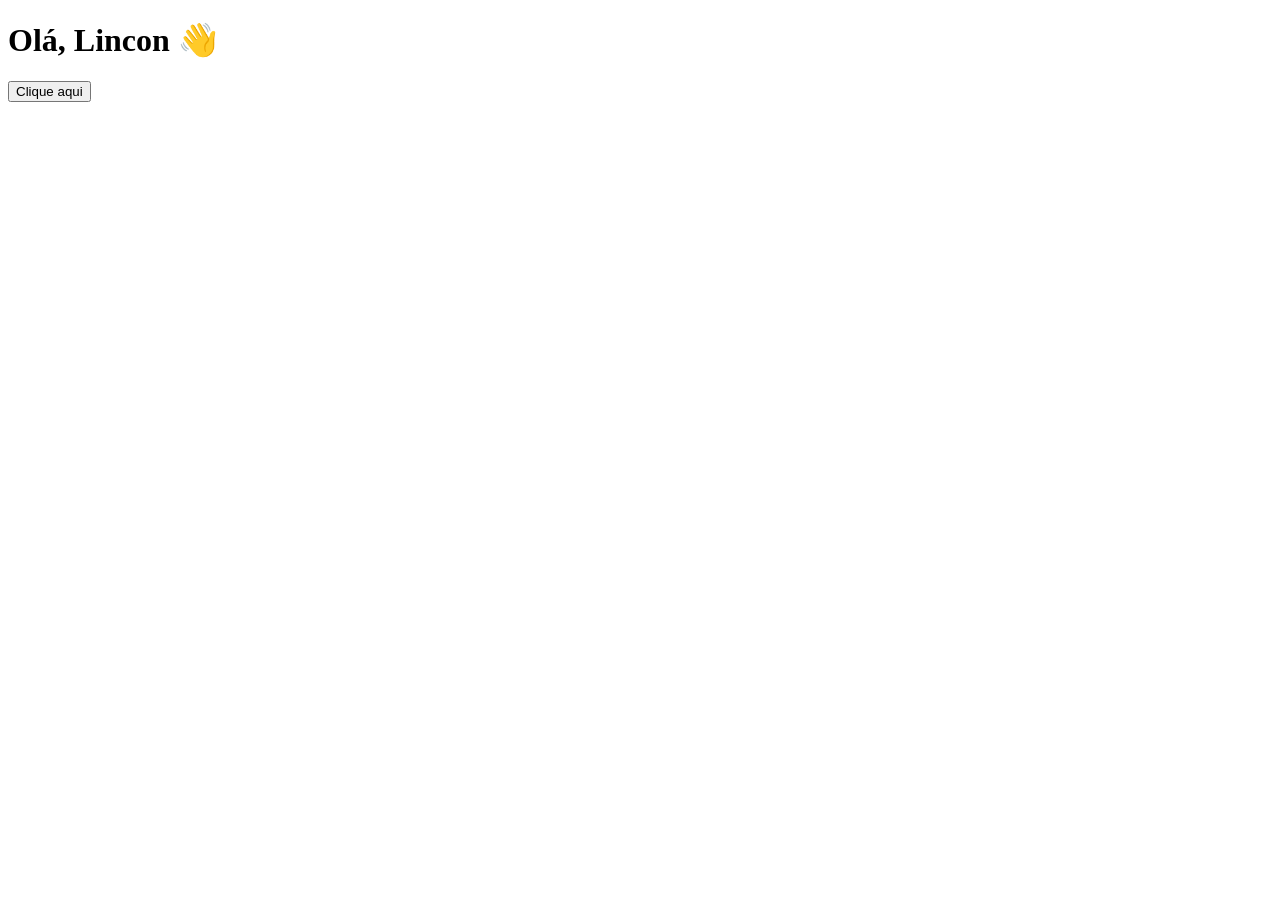
==== index.html @ abc6f8b5 "primeiro commit" ====
<!DOCTYPE html>
<html lang="pt-br">
<head>
    <meta charset="UTF-8">
    <title>Meu Site</title>
    <link rel="stylesheet" href="styles/style.css">
</head>
<body>

    <h1>Olá, Lincon 👋</h1>
    <button onclick="mostrarMensagem()">Clique aqui</button>

    <script src="scripts/script.js"></script>
</body>
</html>
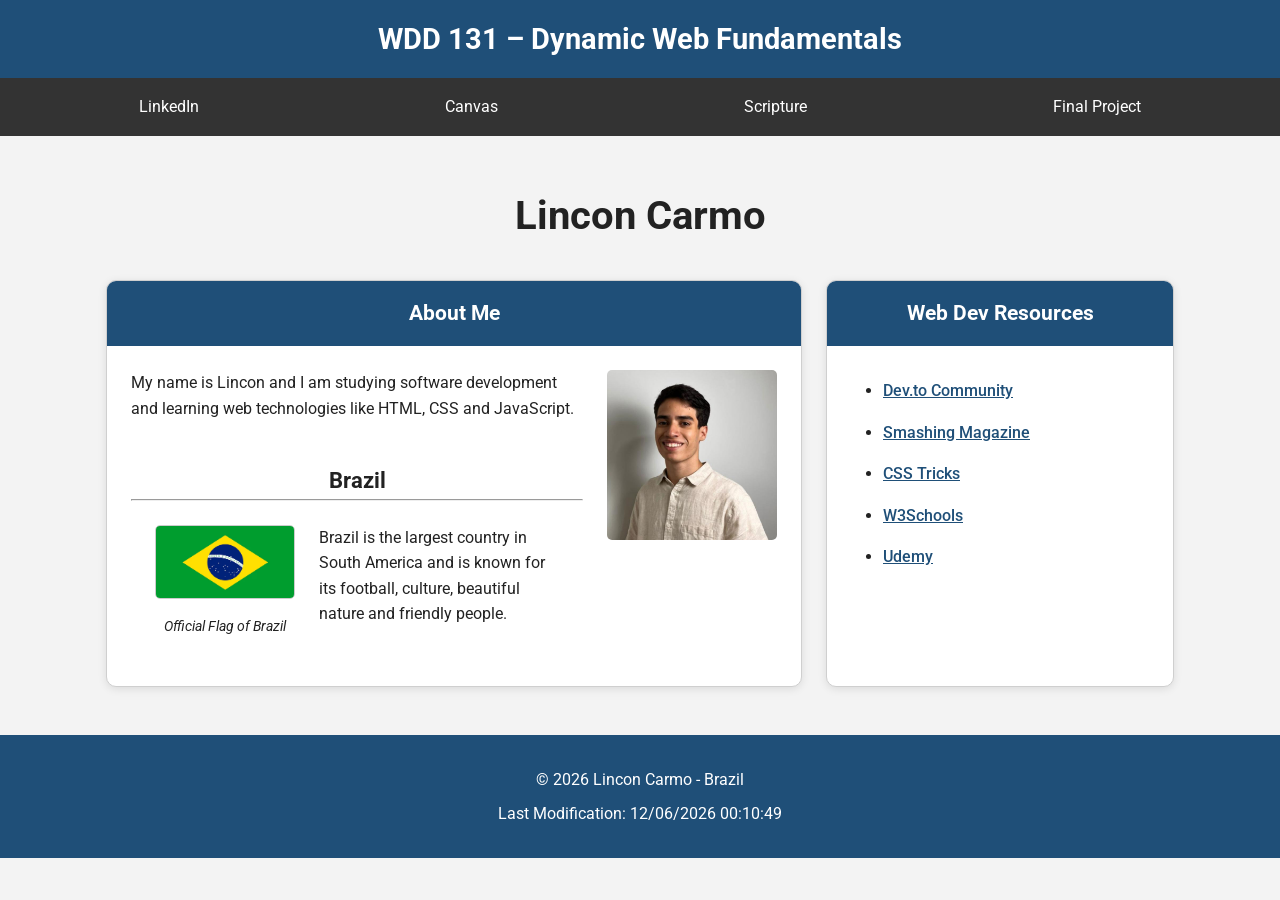
==== commit a09f1a88: "home" ====
--- a/index.html
+++ b/index.html
@@ -1,15 +1,204 @@
 <!DOCTYPE html>
-<html lang="pt-br">
+<html lang="en">
+
 <head>
     <meta charset="UTF-8">
-    <title>Meu Site</title>
-    <link rel="stylesheet" href="styles/style.css">
+
+    <meta name="viewport"
+        content="width=device-width, initial-scale=1.0">
+
+    <title>
+        WDD 131 – Dynamic Web Fundamentals – Lincon Carmo
+    </title>
+
+    <meta name="description"
+        content="WDD 131 – Dynamic Web Fundamentals, Lincon Carmo, HTML, CSS, JavaScript, Web Development">
+
+    <meta name="author"
+        content="Lincon Carmo">
+
+    <!-- Google Fonts -->
+    <link rel="preconnect"
+        href="https://fonts.googleapis.com">
+
+    <link rel="preconnect"
+        href="https://fonts.gstatic.com"
+        crossorigin>
+
+    <link href="https://fonts.googleapis.com/css2?family=Roboto:wght@400;700&display=swap"
+        rel="stylesheet">
+
+    <!-- CSS -->
+    <link rel="stylesheet"
+        href="styles/base.css">
+
+    <!-- JavaScript -->
+    <script src="scripts/getdates.js"
+        defer></script>
+
 </head>
+
 <body>
 
-    <h1>Olá, Lincon 👋</h1>
-    <button onclick="mostrarMensagem()">Clique aqui</button>
-
-    <script src="scripts/script.js"></script>
+    <header>
+
+        <span id="course-title">
+            WDD 131 – Dynamic Web Fundamentals
+        </span>
+
+        <nav>
+
+            <a href="https://www.linkedin.com/"
+                target="_blank">
+                LinkedIn
+            </a>
+
+            <a href="https://byupw.instructure.com/"
+                target="_blank">
+                Canvas
+            </a>
+
+            <a href="https://www.churchofjesuschrist.org/study/scriptures/bofm/1-ne/3?lang=eng&id=p7#p7"
+                target="_blank">
+                Scripture
+            </a>
+
+            <a href="#">
+                Final Project
+            </a>
+
+        </nav>
+
+    </header>
+
+    <main>
+
+        <h1>Lincon Carmo</h1>
+
+        <div class="cards-container">
+
+            <!-- ABOUT ME CARD -->
+
+            <section class="card">
+
+                <h2>About Me</h2>
+
+                <div class="about-content">
+
+                    <div>
+
+                        <p>
+                            My name is Lincon and I am studying
+                            software development and learning web
+                            technologies like HTML, CSS and JavaScript.
+                        </p>
+
+                        <br>
+
+                        <h3 class="country-title">
+                            Brazil
+                        </h3>
+
+                        <hr>
+
+                        <div class="country">
+
+                            <div>
+
+                                <img src="images/brazil-flag.jpg"
+                                    alt="Official Flag of Brazil">
+
+                                <p class="flag-caption">
+                                    Official Flag of Brazil
+                                </p>
+
+                            </div>
+
+                            <p>
+                                Brazil is the largest country in South
+                                America and is known for its football,
+                                culture, beautiful nature and friendly
+                                people.
+                            </p>
+
+                        </div>
+
+                    </div>
+
+                    <img src="images/profile.jpg"
+                        alt="Profile Photo">
+
+                </div>
+
+            </section>
+
+            <!-- RESOURCES CARD -->
+
+            <section class="card">
+
+                <h2>Web Dev Resources</h2>
+
+                <div class="resources">
+
+                    <ul>
+
+                        <li>
+                            <a href="https://dev.to/"
+                                target="_blank">
+                                Dev.to Community
+                            </a>
+                        </li>
+
+                        <li>
+                            <a href="https://www.smashingmagazine.com/"
+                                target="_blank">
+                                Smashing Magazine
+                            </a>
+                        </li>
+
+                        <li>
+                            <a href="https://css-tricks.com/"
+                                target="_blank">
+                                CSS Tricks
+                            </a>
+                        </li>
+
+                        <li>
+                            <a href="https://www.w3schools.com/"
+                                target="_blank">
+                                W3Schools
+                            </a>
+                        </li>
+
+                        <li>
+                            <a href="https://www.udemy.com/"
+                                target="_blank">
+                                Udemy
+                            </a>
+                        </li>
+
+                    </ul>
+
+                </div>
+
+            </section>
+
+        </div>
+
+    </main>
+
+    <footer>
+
+        <p>
+            &copy;
+            <span id="currentyear"></span>
+            Lincon Carmo - Brazil
+        </p>
+
+        <p id="lastModified"></p>
+
+    </footer>
+
 </body>
+
 </html>
--- a/styles/base.css
+++ b/styles/base.css
@@ -0,0 +1,193 @@
+* {
+    margin: 0;
+    padding: 0;
+    box-sizing: border-box;
+}
+
+body {
+    font-family: 'Roboto', sans-serif;
+    background-color: #f3f3f3;
+    color: #222;
+    line-height: 1.6;
+}
+
+/* HEADER */
+
+header {
+    background-color: #1f4f78;
+}
+
+#course-title {
+    display: block;
+    text-align: center;
+    color: white;
+    font-size: 1.8rem;
+    font-weight: 700;
+    padding: 1rem;
+}
+
+/* NAVIGATION */
+
+nav {
+    display: flex;
+    justify-content: space-around;
+    align-items: center;
+    background-color: #333;
+    padding: 1rem;
+}
+
+nav a {
+    color: white;
+    text-decoration: none;
+    font-size: 1rem;
+    transition: 0.3s ease;
+}
+
+nav a:hover {
+    color: #ffd166;
+}
+
+/* MAIN */
+
+main {
+    max-width: 1100px;
+    margin: 2rem auto;
+    padding: 1rem;
+}
+
+main h1 {
+    text-align: center;
+    margin-bottom: 2rem;
+    font-size: 2.5rem;
+}
+
+/* CARDS LAYOUT */
+
+.cards-container {
+    display: grid;
+    grid-template-columns: 2fr 1fr;
+    gap: 1.5rem;
+}
+
+/* CARD */
+
+.card {
+    background-color: white;
+    border: 1px solid #cfcfcf;
+    border-radius: 10px;
+    overflow: hidden;
+    box-shadow: 0 2px 8px rgba(0, 0, 0, 0.1);
+}
+
+.card h2 {
+    background-color: #1f4f78;
+    color: white;
+    text-align: center;
+    padding: 1rem;
+    font-size: 1.3rem;
+}
+
+/* ABOUT SECTION */
+
+.about-content {
+    display: flex;
+    gap: 1.5rem;
+    align-items: flex-start;
+    padding: 1.5rem;
+}
+
+.about-content img {
+    width: 170px;
+    border-radius: 5px;
+}
+
+/* COUNTRY SECTION */
+
+.country-title {
+    text-align: center;
+    margin-top: 1rem;
+    font-size: 1.4rem;
+}
+
+.country {
+    display: flex;
+    gap: 1.5rem;
+    padding: 1.5rem;
+    align-items: flex-start;
+}
+
+.country img {
+    width: 140px;
+    border: 1px solid #ccc;
+}
+
+.flag-caption {
+    font-size: 0.9rem;
+    text-align: center;
+    font-style: italic;
+    margin-top: 0.5rem;
+}
+
+/* RESOURCE LINKS */
+
+.resources {
+    padding: 2rem;
+}
+
+.resources ul {
+    padding-left: 1.5rem;
+}
+
+.resources li {
+    margin-bottom: 1rem;
+}
+
+.resources a {
+    color: #1f4f78;
+    font-weight: 500;
+}
+
+.resources a:hover {
+    color: #d62828;
+}
+
+/* FOOTER */
+
+footer {
+    background-color: #1f4f78;
+    color: white;
+    text-align: center;
+    padding: 1.5rem;
+    margin-top: 2rem;
+}
+
+footer p {
+    margin: 0.5rem 0;
+}
+
+/* RESPONSIVE */
+
+@media (max-width: 768px) {
+
+    nav {
+        flex-direction: column;
+        gap: 1rem;
+    }
+
+    .cards-container {
+        grid-template-columns: 1fr;
+    }
+
+    .about-content,
+    .country {
+        flex-direction: column;
+        align-items: center;
+        text-align: center;
+    }
+
+    .about-content img,
+    .country img {
+        width: 100%;
+        max-width: 250px;
+    }
+}
